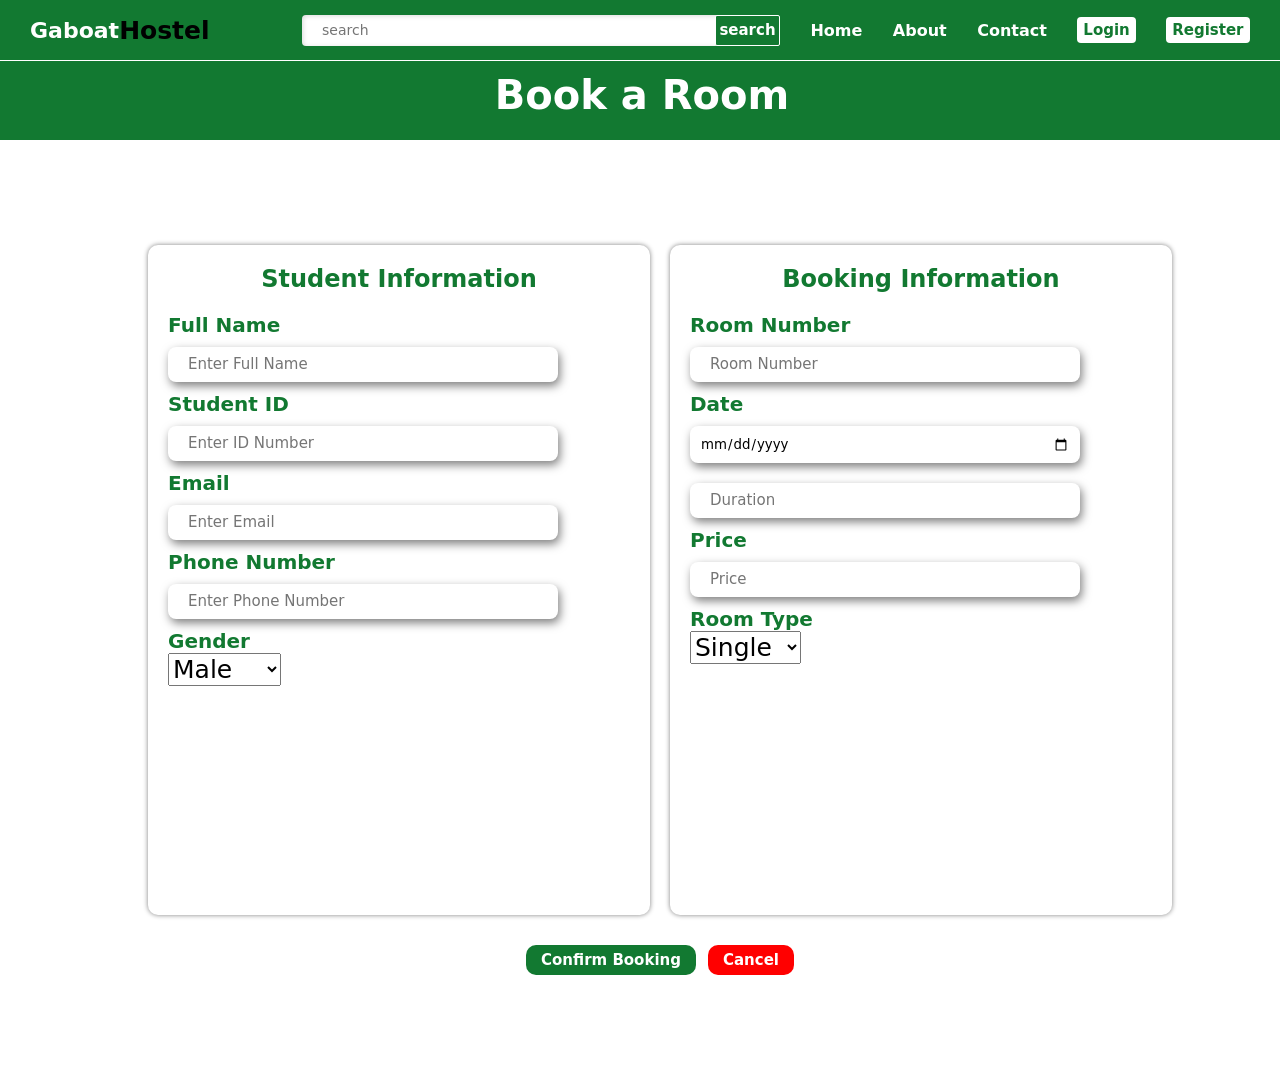
==== booking.html @ 5fae3f0c "first commit" ====
<!DOCTYPE html>
<html lang="en">
<head>

    <!-- Basic Icons -->
<link href="https://cdn.boxicons.com/3.0.8/fonts/basic/boxicons.min.css" rel="stylesheet">
<!-- Filled Icons -->
<link href="https://cdn.boxicons.com/3.0.8/fonts/filled/boxicons-filled.min.css" rel="stylesheet">
<!-- Brand Icons -->
<link href="https://cdn.boxicons.com/3.0.8/fonts/brands/boxicons-brands.min.css" rel="stylesheet">

    <meta charset="UTF-8">
    <meta name="viewport" content="width=device-width, initial-scale=1.0">
    <title>Booking Page</title>
    <link rel="stylesheet" href="booking.css">
</head>
<body>

    <div class="navbar">
        <div class="left_nav">
            Gaboat<strong class="hostel">Hostel</strong>
        </div>
        <div class="middle_nav">
            <input class="search_bar" type="text" placeholder="search">
            <button class="search_button">search</button>
        </div>
        <i id="menu-icon" class="bx bx-list-ul"></i>
        <div class="right_nav">
            <a class="home" href="index.html">Home</a>
            <a class="about" href="about.html">About</a>
            <a class="contact" href="contact.html">Contact</a>
            <button class="login_button"><a class="login" href="login.html">Login</a></button>
            <button class="register_button"><a class="register" href="register.html">Register</a></button>
        </div>
    </div>

    <header>
         <h1>Book a Room</h1>
    </header>
<div class="main_container">
   <form>
       <div class="form-container">
           <div class="info">
                <h2>Student Information</h2>
    
                <label for="full name">Full Name</label>
                <input type="text" id="full name" required placeholder="Enter Full Name">
            
        
                <label for="student id">Student ID</label>
                <input type="text" id="student id"  placeholder="Enter ID Number ">
                <br>
        
                <label for="email">Email</label>
                <input type="email" id="email" required placeholder="Enter Email">
                
        
                <label for="phone number">Phone Number</label>
                <input type="text" id="phone number" placeholder="Enter Phone Number">
        
        
                <label for="gender">Gender</label>
                <select>
                    <option value="M">Male</option>
                    <option>Female</option>
                </select>
            </div>
    
    
            <div class="info">
                <h2>Booking Information</h2>
                <label>Room Number</label>
            <input type="text" placeholder="Room Number">
            
    
            <label>Date</label>
            <input type="date">
            
    
            <label for="Duration"></label>
            <input type="text" placeholder="Duration">
            
    
            <label>Price</label>
            <input type="text" placeholder="Price">
        
    
            <label>Room Type</label>
            <select>
                <option>Single</option>
                <option>Double</option>
                <option>Tripple</option>
            </select>
    
            </div>
            
        </div>

        <div class="form-buttons">
              <a class="confirm" href="payment.html">Confirm Booking</a>
              <button class="cancel">Cancel</button>
        </div>
    </form>
</div>

<script src="JS/script.js" defer></script>
</body>
</html>
---- booking.css ----
*{
    padding: 0;
    margin: 0;
    text-decoration: none;
    font-family: system-ui, -apple-system, BlinkMacSystemFont, 'Segoe UI', Roboto, Oxygen, Ubuntu, Cantarell, 'Open Sans', 'Helvetica Neue', sans-serif;
    list-style-type: none;
}

body{
    padding-top: 50px;
}

#menu-icon{
    display: none;
    color: white;
    font-size: 30px;

     @media screen and (max-width:1024px){
       display: flex;  
    }
}

.navbar{
    border-bottom: 1px solid white;
    width: 100%;
    height: 60px;
    background-color: rgb(18, 121, 49);
    display: flex;
    align-items: center;
    position: fixed;
    top: 0;
    bottom: 0;
    right: 0;

     @media screen and (max-width:1024px){
       height: 40px;
       justify-content: space-between;
       padding: 0 20px;
         
    }
}

.middle_nav{
    flex: 1;
    height: 50px;
    display: flex;
    align-items: center;
    justify-content: center;

     @media screen and (max-width:1024px){
       height: 30px;
       border: 2px solid black;
       margin-left: 6px; 
       display: none;
    }
}

.search_bar{
    border-radius: 4px;
    width: 400px;
    height: 11px;
    outline: none;
    border: none;
    box-shadow: inset 1px 1px 5px rgba(0, 0, 0, 0.15);  

     @media screen and (max-width:1024px){
        width: 55px; 
    }
}

.search_bar:hover{
    box-shadow: 3px 3px 10px rgba(0, 0, 0, 0.15);
    background-color:white;
}

.search_button{
    width: 65px;
    border: none;
    height: 31px;
    margin-left: -7px;
    outline: none;
    border-radius: 2px;
    background-color:rgb(18, 121, 49) ;
    border: 1px solid white;
    color: white;
    font-size: 15px;
    font-weight: 600;  
    cursor: pointer;
    transition: background-color 0.3s, box-shadow 0.3s;

     @media screen and (max-width:1024px){
        width: 40px;
        height: 21px;
        font-size: 12px; 
    }
}


.search_bar::placeholder{
    font-size: 14px;
}

.search_button:hover{
    box-shadow: 1px 1px 6px rgba(0, 0, 0, 0.15);
    background-color: rgb(23, 136, 57);
}

.left_nav{
    color: white;
    font-size: 22px;
    font-weight: 700;
    width: 300px;
    height: 50px;
    display: flex;
    justify-content: start;
    align-items: center;
    margin-left: 30px;

     @media screen and (max-width:1024px){
        font-size:12px ;  
        margin-left: 4px; 
        flex-direction: column;
        border: 2px solid black;
        align-items: center;
        justify-content: center;
        height: 30px;
        width: 50px;
        
    }
}

.hostel{
    font-size: 25px;
    color: black;

     @media screen and (max-width:1024px){
        font-size:14px ;
        font-weight: 800;  
    }
}


.right_nav{
    width:500px;
    height: 50px;
    display: flex;
    justify-content: space-evenly;
    align-items: center;
    flex-shrink: 0;
    

    @media screen and (max-width:1024px){
        width: 250px;
        height: 30px;
        margin-left: 3px;
        display: none;
    }
}

.right_nav.show{
    background-color:rgb(18, 121, 49) ;
    height: 70vh;
    display: flex;
    flex-direction: column;
    width: 80%;
    position: absolute;
    top: 30px;
}


.login_button{
    background-color:white;
    border: none;
    border-radius: 4px;  
    transition: background-color 0.15s, box-shadow 0.15s;
    cursor: pointer;
}

.login_button:hover{
    background-color: rgb(245, 245, 245);
    box-shadow: 1px 1px 8px rgba(0, 0, 0, 0.15);
}

.register_button{
    background-color:white;
    border: none;
    border-radius: 4px;
    transition: background-color 0.15s, box-shadow 0.15s;
    cursor: pointer;
}

.register_button:hover{
    background-color: rgb(245, 245, 245);
    box-shadow: 1px 1px 8px rgba(0, 0, 0, 0.15);
}

.login, .register{
    display: flex;
    align-items: center;
    padding:4px 6px;
    color: rgb(18, 121, 49);
    font-size: 15px;
    font-weight: 600;

    @media screen and (max-width:1024px){
        font-size: 25px; 
        padding:2px 3px ; 
        font-weight: bold;
    }
}


.home, .about, .contact{
    color:white;
    font-size: 16px;
    font-weight: 700;

    @media screen and (max-width:1024px){
        font-size:25px ; 
    }
}

.home:hover, .about:hover, .contact:hover{
    color: rgb(19, 247, 87);
}


header{
    background-color:rgb(18, 121, 49) ;
    color: white;
    padding: 2px;
    text-align: center;
    width: 100%;

     @media screen and (max-width:1024px){
    } 
}

h1{
    margin-top: 20px;
    margin-bottom: 20px;
    font-size: 40px;

     @media screen and (max-width:1024px){
        margin-top: 10px;
        margin-bottom: 5px;
        font-size:25px ;
    }
}

.main_container{
    display: flex;
    gap: 20px;
    justify-content: center;
    margin: 20px;
    width: 100%;
    height: 100vh;
    

    @media screen and (max-width:1024px){
        width: 100%;
        height: 100vh;
        margin: 10px;  
    }
}

.form-container{
    display: flex;
    width: 80%;
    gap: 20px;

     @media screen and (max-width:1024px){
        flex-direction: column;
        justify-content: center;
        align-items: center;  
    }

}

form{
    display: flex;
    justify-content: center;
    align-items: center;
    flex-direction: column;
    width: 100%;
   
}

form .info{
    width: 50%;
    border-radius: 10px;
    box-shadow: 0 0 5px gray;
    background-color: white;
    padding: 20px;
    height: 70vh; 
    
     @media screen and (max-width:1024px){
        height: 40vh;
        width: 95%;
    }
}


.form-buttons{
    margin-top: 30px;
    width: 50%;
    height: 30px;
    display: flex;
    justify-content: center;
    gap: 12px;

     @media screen and (max-width:1024px){
        width: 80%;
        margin-top:20px ; 
        height: 40px;
    }
}

 .confirm{
    padding: 15px;
    border-radius: 10px;
    background-color:rgb(18, 121, 49) ;
    display: flex;
    justify-content: center;
    align-items: center;
    color: white;
    font-size: 15px;
    font-weight: 600;

     @media screen and (max-width:1024px){
        font-size:17px ;
        font-weight: 800;  
    }
}


.confirm:hover{
    background-color: rgb(24, 155, 63);
    box-shadow: 2px 2px 8px rgba(0, 0, 0, 0.15);
    }


.cancel{
    padding: 15px;
    display: flex;
    align-items: center;
    justify-content: center;
    border-radius: 10px;
    border: none;
    background-color: red;
    outline: none;
    color: white;
    font-size: 15px;
    font-weight: bold;
    transition: background-color 0.15s, box-shadow 0.15s ;

     @media screen and (max-width:1024px){
        font-size:17px ;
        font-weight: 800;   
    }
}

.cancel:hover{
    background-color: rgb(255, 35, 35);
    box-shadow: 2px 2px 8px rgba(0, 0, 0, 0.15);
}

h2{
    text-align: center;
    margin-bottom: 20px;
    color: rgb(18, 121, 49) ;

     @media screen and (max-width:1024px){
        font-size:22px ;
        font-weight: 800;
        margin-bottom:5px ;  
    }
}


input{
    width: 80%;
    padding: 10px;
    margin: 10px 0;
    outline: none;
    border: none;
    border-radius: 8px;
    background-color: white;
    box-shadow: 2px 4px 10px rgba(0, 0, 0, 0.5);

     @media screen and (max-width:1024px){
        padding:5px ;
        margin: 5px 0;
        width: 90%;  
    }
}

input::placeholder{
    padding-left: 10px;
    font-size: 15px;
    font-weight: 500;

     @media screen and (max-width:1024px){
        font-size:18px;    
    }
}


label{
    display: flex;
    flex-direction: column;
    font-size: 20px;
    color: rgb(18, 121, 49);
    font-weight: 600;

     @media screen and (max-width:1024px){
        font-weight: 600;
        font-size: 22px; 
    }  
}

select{
    font-size: 25px;
}





/* .form_section{ 
    width: 50%;
    padding: 20px;
    margin-top: 30px;
    background-color: white;
    border-radius: 10px;
}*/

/* input[type="text"],input[type="email"],input[type="date"],select{ 
    width: 50%;
    padding: 10px;
    margin: 10px 0;
    border-radius: 6px; 
    border: 1px solid rgb(18, 121, 49);
    outline: none;
    
}*/



/* h1{ 
    color:rgb(18, 121, 49) ;
}*/



/* form{ 
    display: flex;
    flex-direction: column;
    margin-left: 50px; 
    margin-top: 15px; 
}*/
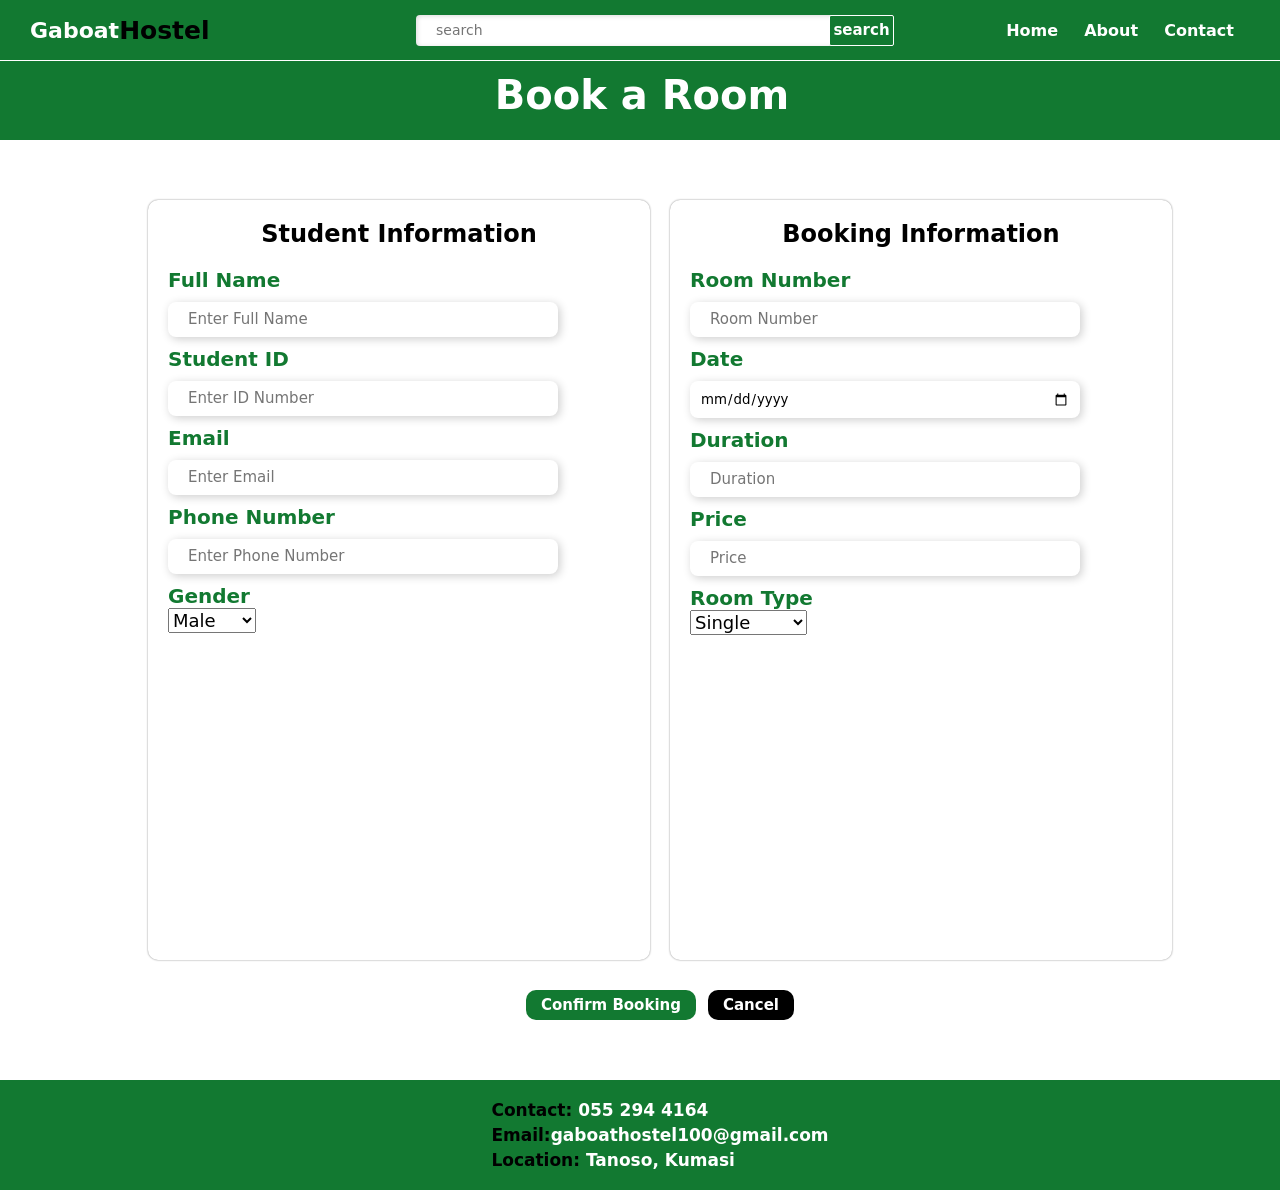
==== commit e35463fc: "work on mobile responsive" ====
--- a/booking.html
+++ b/booking.html
@@ -12,10 +12,9 @@
     <meta charset="UTF-8">
     <meta name="viewport" content="width=device-width, initial-scale=1.0">
     <title>Booking Page</title>
-    <link rel="stylesheet" href="booking.css">
+    <link rel="stylesheet" href="CSS/booking.css">
 </head>
 <body>
-
     <div class="navbar">
         <div class="left_nav">
             Gaboat<strong class="hostel">Hostel</strong>
@@ -26,27 +25,24 @@
         </div>
         <i id="menu-icon" class="bx bx-list-ul"></i>
         <div class="right_nav">
-            <a class="home" href="index.html">Home</a>
+            <a class="home" href="home.html">Home</a>
             <a class="about" href="about.html">About</a>
             <a class="contact" href="contact.html">Contact</a>
-            <button class="login_button"><a class="login" href="login.html">Login</a></button>
-            <button class="register_button"><a class="register" href="register.html">Register</a></button>
         </div>
     </div>
 
     <header>
          <h1>Book a Room</h1>
     </header>
-<div class="main_container">
+<div class="main-container">
    <form>
        <div class="form-container">
-           <div class="info">
+           <div class="info" id="info1">
                 <h2>Student Information</h2>
     
                 <label for="full name">Full Name</label>
                 <input type="text" id="full name" required placeholder="Enter Full Name">
             
-        
                 <label for="student id">Student ID</label>
                 <input type="text" id="student id"  placeholder="Enter ID Number ">
                 <br>
@@ -54,10 +50,8 @@
                 <label for="email">Email</label>
                 <input type="email" id="email" required placeholder="Enter Email">
                 
-        
                 <label for="phone number">Phone Number</label>
                 <input type="text" id="phone number" placeholder="Enter Phone Number">
-        
         
                 <label for="gender">Gender</label>
                 <select>
@@ -66,34 +60,28 @@
                 </select>
             </div>
     
-    
             <div class="info">
                 <h2>Booking Information</h2>
                 <label>Room Number</label>
             <input type="text" placeholder="Room Number">
             
-    
             <label>Date</label>
             <input type="date">
             
-    
-            <label for="Duration"></label>
+            <label>Duration</label>
             <input type="text" placeholder="Duration">
             
-    
             <label>Price</label>
             <input type="text" placeholder="Price">
         
-    
             <label>Room Type</label>
             <select>
                 <option>Single</option>
                 <option>Double</option>
                 <option>Tripple</option>
+                <option>Quadruple</option>
             </select>
-    
             </div>
-            
         </div>
 
         <div class="form-buttons">
@@ -103,6 +91,15 @@
     </form>
 </div>
 
+<!-- Footer -->
+    <footer class="footer-page">
+        <div>
+            <p> <span>Contact:</span> 055 294 4164</p>
+            <p><span>Email:</span>gaboathostel100@gmail.com</p>
+            <p><span>Location:</span>  Tanoso, Kumasi</p>
+        </div>
+     </footer>
+
 <script src="JS/script.js" defer></script>
 </body>
 </html>
--- a/CSS/booking.css
+++ b/CSS/booking.css
@@ -0,0 +1,455 @@
+*{
+    padding: 0;
+    margin: 0;
+    text-decoration: none;
+    font-family: system-ui, -apple-system, BlinkMacSystemFont, 'Segoe UI', Roboto, Oxygen, Ubuntu, Cantarell, 'Open Sans', 'Helvetica Neue', sans-serif;
+    list-style-type: none;
+}
+
+body{
+    padding-top: 50px;
+}
+
+#menu-icon{
+    display: none;
+    color: white;
+    font-size: 30px;
+
+     @media screen and (max-width:1024px){
+       display: flex;  
+       font-size: 45px;
+       margin-right: 25px;
+    }
+}
+
+.navbar{
+    border-bottom: 1px solid white;
+    width: 100%;
+    height: 60px;
+    background-color: rgb(18, 121, 49);
+    display: flex;
+    align-items: center;
+    position: fixed;
+    top: 0;
+    bottom: 0;
+    right: 0;
+
+     @media screen and (max-width:1024px){
+       height: 60px;
+       justify-content: space-between;
+       padding: 0 20px;
+         
+    }
+}
+
+.middle_nav{
+    flex: 1;
+    height: 50px;
+    display: flex;
+    align-items: center;
+    justify-content: center;
+
+     @media screen and (max-width:1024px){
+       height: 30px;
+       border: 2px solid black;
+       margin-left: 6px; 
+       display: none;
+    }
+}
+
+.search_bar{
+    border-radius: 4px;
+    width: 400px;
+    height: 11px;
+    outline: none;
+    border: none;
+    box-shadow: inset 1px 1px 5px rgba(0, 0, 0, 0.15);  
+
+     @media screen and (max-width:1024px){
+        width: 55px; 
+    }
+}
+
+.search_bar:hover{
+    box-shadow: 3px 3px 10px rgba(0, 0, 0, 0.15);
+    background-color:white;
+}
+
+.search_button{
+    width: 65px;
+    border: none;
+    height: 31px;
+    margin-left: -7px;
+    outline: none;
+    border-radius: 2px;
+    background-color:rgb(18, 121, 49) ;
+    border: 1px solid white;
+    color: white;
+    font-size: 15px;
+    font-weight: 600;  
+    cursor: pointer;
+    transition: background-color 0.3s, box-shadow 0.3s;
+
+     @media screen and (max-width:1024px){
+        width: 40px;
+        height: 21px;
+        font-size: 12px; 
+    }
+}
+
+
+.search_bar::placeholder{
+    font-size: 14px;
+}
+
+.search_button:hover{
+    box-shadow: 1px 1px 6px rgba(0, 0, 0, 0.15);
+    background-color: rgb(23, 136, 57);
+}
+
+.left_nav{
+    color: white;
+    font-size: 22px;
+    font-weight: 700;
+    width: 300px;
+    height: 50px;
+    display: flex;
+    justify-content: start;
+    align-items: center;
+    margin-left: 30px;
+
+     @media screen and (max-width:1024px){
+        font-size:20px ;  
+        margin-left: 40px; 
+        flex-direction: row;
+        align-items: center;
+        justify-content: flex-start;
+        height: 40px;
+        width: 200px;  
+    }
+}
+
+.hostel{
+    font-size: 25px;
+    color: black;
+
+     @media screen and (max-width:1024px){
+        font-size:25px ;
+        font-weight: 800;  
+    }
+}
+
+
+.right_nav{
+    width:280px;
+    height: 50px;
+    display: flex;
+    justify-content: space-evenly;
+    align-items: center;
+    flex-shrink: 0;
+    margin-right: 20px;
+    
+    
+    @media screen and (max-width:1024px){
+        width: 250px;
+        height: 30px;
+        margin-left: 3px;
+        display: none;
+    }
+}
+
+.right_nav.show{
+    background-color:rgb(18, 121, 49) ;
+    height: 30vh;
+    display: flex;
+    flex-direction: column;
+    width: 30%;
+    position: absolute;
+    top: 30px;
+    left: 280px;
+}
+
+.home, .about, .contact{
+    color:white;
+    font-size: 16px;
+    font-weight: 700;
+
+    @media screen and (max-width:1024px){
+        font-size:25px ; 
+    }
+}
+
+.home:hover, .about:hover, .contact:hover{
+    color: rgb(19, 247, 87);
+}
+
+
+header{
+    background-color:rgb(18, 121, 49) ;
+    color: white;
+    padding: 2px;
+    text-align: center;
+    width: 100%;
+
+     @media screen and (max-width:1024px){
+        margin-top: 15px;
+        height: 40px;
+        display: flex;
+        align-items: center;
+        justify-content: center;
+    } 
+}
+
+h1{
+    margin: 20px;
+    font-size: 40px;
+
+     @media screen and (max-width:1024px){
+        font-size:25px ;
+    }
+}
+
+.main-container{
+    display: flex;
+    gap: 20px;
+    justify-content: center;
+    margin: 20px;
+    width: 100%;
+    height: 100vh;
+    
+
+    @media screen and (max-width:1024px){
+        width: 100%;
+        height:100%;
+        margin: 5px; 
+        align-items: center;
+    }
+}
+
+.form-container{
+    display: flex;
+    width: 80%;
+    gap: 20px;
+
+     @media screen and (max-width:1024px){
+        flex-direction: column;
+        justify-content: center;
+        align-items: center;
+        gap: 20px;
+        width: 100%;
+    }
+}
+
+
+form{
+    display: flex;
+    justify-content: center;
+    align-items: center;
+    flex-direction: column;
+    width: 100%;
+
+     @media screen and (max-width:1024px){
+          height: 100%;
+          width: 90%;
+          margin-top: 10px;
+    }
+}
+
+
+form .info{
+    width: 50%;
+    border-radius: 10px;
+    box-shadow: 0 0 2px gray;
+    background-color: white;
+    padding: 20px;
+    height: 80vh; 
+    
+     @media screen and (max-width:1024px){
+        height: 55vh;
+        width: 90%;
+    }
+}
+
+
+#info1{
+    height: 80vh;
+    @media screen and (max-width:1024px){
+        height: 55vh;
+        width: 90%;
+    }
+}
+
+h2{
+    text-align: center;
+    margin-bottom: 20px;
+    color: black ;
+    
+    @media screen and (max-width:1024px){
+        font-size:22px ;
+        font-weight: 800;
+        margin-bottom: 8px ;  
+    }
+}
+
+/* Input-Label Section */
+input{
+    width: 80%;
+    padding: 10px;
+    margin: 10px 0;
+    outline: none;
+    border: none;
+    border-radius: 8px;
+    background-color: white;
+    box-shadow: 2px 2px 10px rgba(0, 0, 0, 0.2);
+    
+    @media screen and (max-width:1024px){
+        padding:5px ;
+        margin: 8px 0;
+        width: 90%;  
+    }
+}
+
+input::placeholder{
+    padding-left: 10px;
+    font-size: 15px;
+    font-weight: 500;
+    
+    @media screen and (max-width:1024px){
+        font-size:18px;    
+    }
+}
+
+
+label{
+    display: flex;
+    flex-direction: column;
+    font-size: 20px;
+    color: rgb(18, 121, 49);
+    font-weight: 600;
+    
+    @media screen and (max-width:1024px){
+        font-weight: 600;
+        font-size: 22px; 
+    }  
+}
+
+select{
+    font-size: 18px;
+}
+
+
+/* Buttons Section */
+.form-buttons{
+    margin-top: 30px;
+    width: 50%;
+    height: 30px;
+    display: flex;
+    justify-content: center;
+    gap: 12px;
+
+     @media screen and (max-width:1024px){
+        width: 80%;
+        margin-top:10px ; 
+        height: 40px;
+    }
+}
+
+
+ .confirm{
+    padding: 15px;
+    border-radius: 10px;
+    background-color:rgb(18, 121, 49) ;
+    display: flex;
+    justify-content: center;
+    align-items: center;
+    color: white;
+    font-size: 15px;
+    font-weight: 600;
+
+     @media screen and (max-width:1024px){
+        font-size:15px ;
+        font-weight: 800;  
+    }
+}
+
+
+.confirm:hover{
+    background-color: rgb(24, 155, 63);
+    box-shadow: 2px 2px 8px rgba(0, 0, 0, 0.15);
+    }
+
+
+.cancel{
+    padding: 15px;
+    display: flex;
+    align-items: center;
+    justify-content: center;
+    border-radius: 10px;
+    border: none;
+    background-color: black;
+    outline: none;
+    color: white;
+    font-size: 15px;
+    font-weight: bold;
+    transition: background-color 0.15s, box-shadow 0.15s ;
+
+     @media screen and (max-width:1024px){
+        font-size:18px ;
+        font-weight: 800;   
+    }
+}
+
+.cancel:hover{
+    background-color: rgb(31, 31, 31);
+    box-shadow: 2px 2px 8px rgba(0, 0, 0, 0.15);
+}
+
+/* Footer */
+.footer-page{
+    width: 100%;
+    background-color:rgb(18, 121, 49) ;
+    color: white;
+    font-size: 17px;
+    font-weight: 600;
+    padding: 20px;
+    margin-top: 10px;
+    display: flex;
+    align-items: center;
+    justify-content: center;
+
+    @media screen and (max-width:1024px){
+        font-size: 18px;
+        font-weight: bold;
+        padding: 0;
+        height: 140px; 
+        margin-top: 15px;
+    }   
+}
+
+.footer-page div{
+    width: fit-content;
+    height: 100%;
+    display: flex;
+    flex-direction: column;
+    align-items: flex-start;
+    gap:5px;
+   
+
+     @media screen and (max-width:1024px){
+        display: flex;
+        justify-content: center; 
+        gap: 2px;
+    }
+}
+
+span{
+    color: black;
+}
+
+
+
+
+
+
+
+
